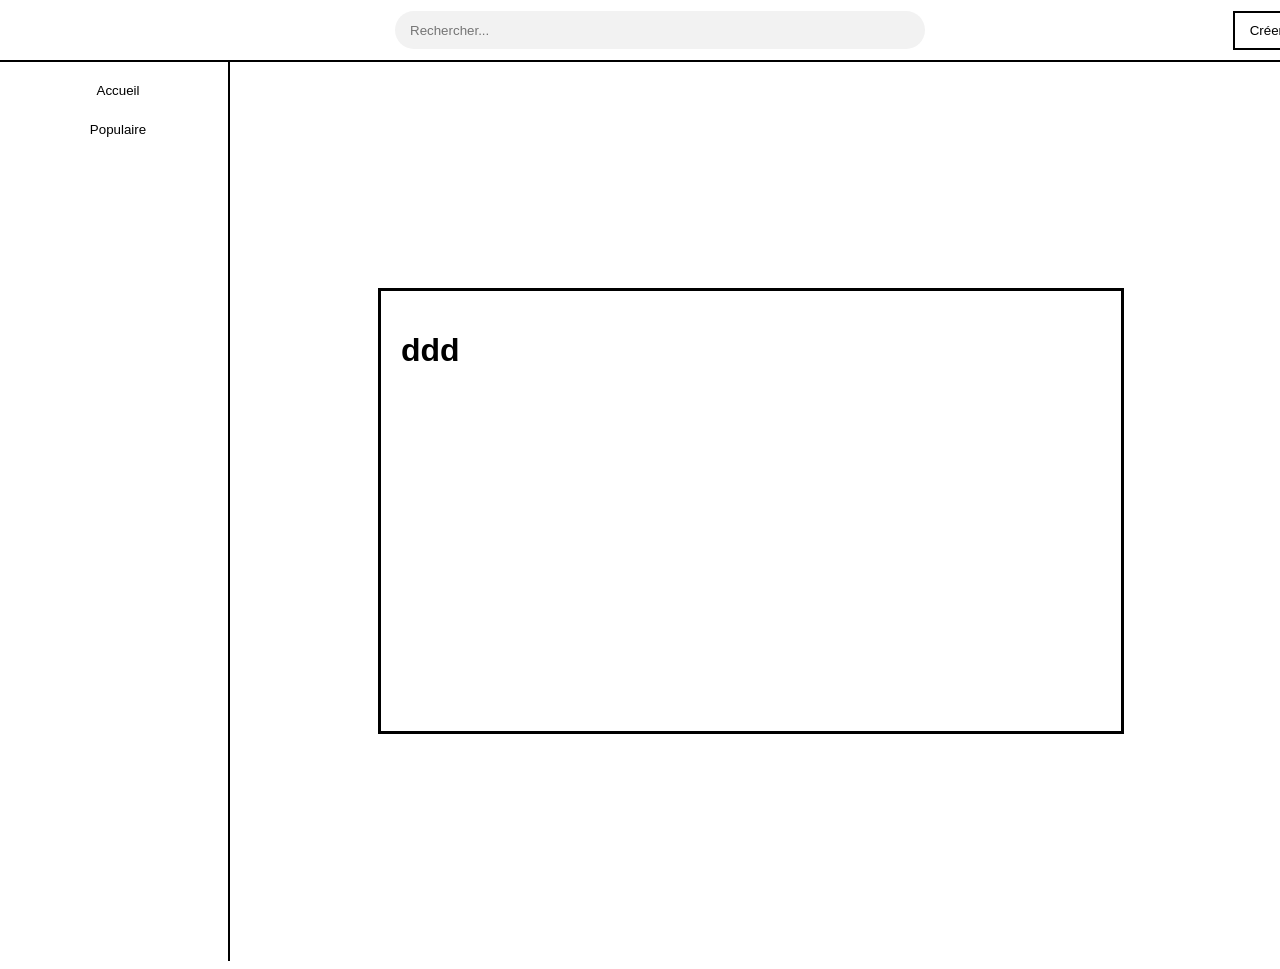
==== static/index.html @ 3c24279d "page d'accuiel+page creation de forum" ====
<!DOCTYPE html>
<html lang="fr">
<head>
  <title>Forum</title>
  <meta charset="utf8">
  <link rel="stylesheet" href="/src/style.css" />
</head>

<body>

<div class="topbar"></div>

<div class="topbar">
  <input type="text" class="search-bar" placeholder="Rechercher..." />
  <button class="create-btn" onclick="window.location.href='create.html'">
  Créer
</button>
</div>

  <div class="app">

    <div class="sidebar">
      <button class="home-btn">Accueil</button>
      <button class="popular-btn">Populaire</button>
    </div>

    <div class="content">

      <div class="forum-box">
        <h1>ddd</h1>
      </div>

    </div>

  </div>

  <script type="module" src="/src/main.js"></script>
</body>
</html>
---- src/style.css ----
body {
  font-family: Arial, sans-serif;
}

.app {
  display: flex;
  height: 100vh;
}

.sidebar {
  width: 200px;
  background-color: white;
  border-right: 2px solid black;
  padding: 10px;
}

.home-btn {
  width: 100%;
  padding: 10px;
  border: 2px solid rgb(255, 255, 255);
  background: white;
  cursor: pointer;
}

.home-btn:hover {
  background: black;
  color: white;
}

.content {
  flex: 1;
  display: flex;
  justify-content: center;
  align-items: center;
}

.forum-box {
  width: 700px;
  height: 400px;
  background: white;
  border: 3px solid rgb(0, 0, 0);
  padding: 20px;
}

.popular-btn {
  width: 100%;
  padding: 10px;
  border: 2px solid rgb(255, 255, 255);
  background: white;
  cursor: pointer;
}

.popular-btn:hover {
  background: black;
  color: white;
}

.topbar {
  height: 60px;
  width: 100%;
  background-color: white;
  border-bottom: 2px solid black;

  position: fixed;
  top: 0;
  left: 0;

  display: flex;
  align-items: center;
  padding: 0 20px;

  z-index: 1000;
}

.app {
  display: flex;
  height: 100vh;

  padding-top: 53px;
}

.search-bar {
  position: absolute;
  left: 50%;
  transform: translateX(-50%);

  width: 500px;
  height: 38px;

  border: none;
  border-radius: 999px;
  background: #f2f2f2;

  padding: 0 15px;
}

.create-btn {
  margin-left: auto;

  padding: 10px 15px;
  border: 2px solid black;
  background: white;
  cursor: pointer;
}

.create-btn:hover {
  background: black;
  color: white;
}

.create-forum-box {
  width: 500px;
  padding: 30px;

  border: 3px solid black;
  background: white;

  display: flex;
  flex-direction: column;
  gap: 20px;
}

.forum-input {
  height: 40px;
  padding: 10px;

  font-size: 16px;
  border: 2px solid black;
}

.forum-description {
  height: 150px;
  padding: 10px;

  font-size: 16px;
  border: 2px solid black;

  resize: none;
}

.submit-btn {
  padding: 12px;

  background: black;
  color: white;

  border: none;
  cursor: pointer;

  font-size: 16px;
}

.submit-btn:hover {
  opacity: 0.8;
}

.create-forum-box {
  width: 500px;
  padding: 30px;

  border: 3px solid black;
  background: white;

  display: flex;
  flex-direction: column;
  gap: 20px;
}

.create-title {
  font-weight: normal;
}

.forum-input {
  height: 40px;

  padding: 10px;

  font-size: 16px;

  border: 2px solid black;
}

.forum-description {
  height: 150px;

  padding: 10px;

  font-size: 16px;

  border: 2px solid black;

  resize: none;
}

.submit-btn {
  padding: 12px;

  background: black;
  color: white;

  border: none;

  cursor: pointer;

  font-size: 16px;
}

.submit-btn:hover {
  opacity: 0.8;
}
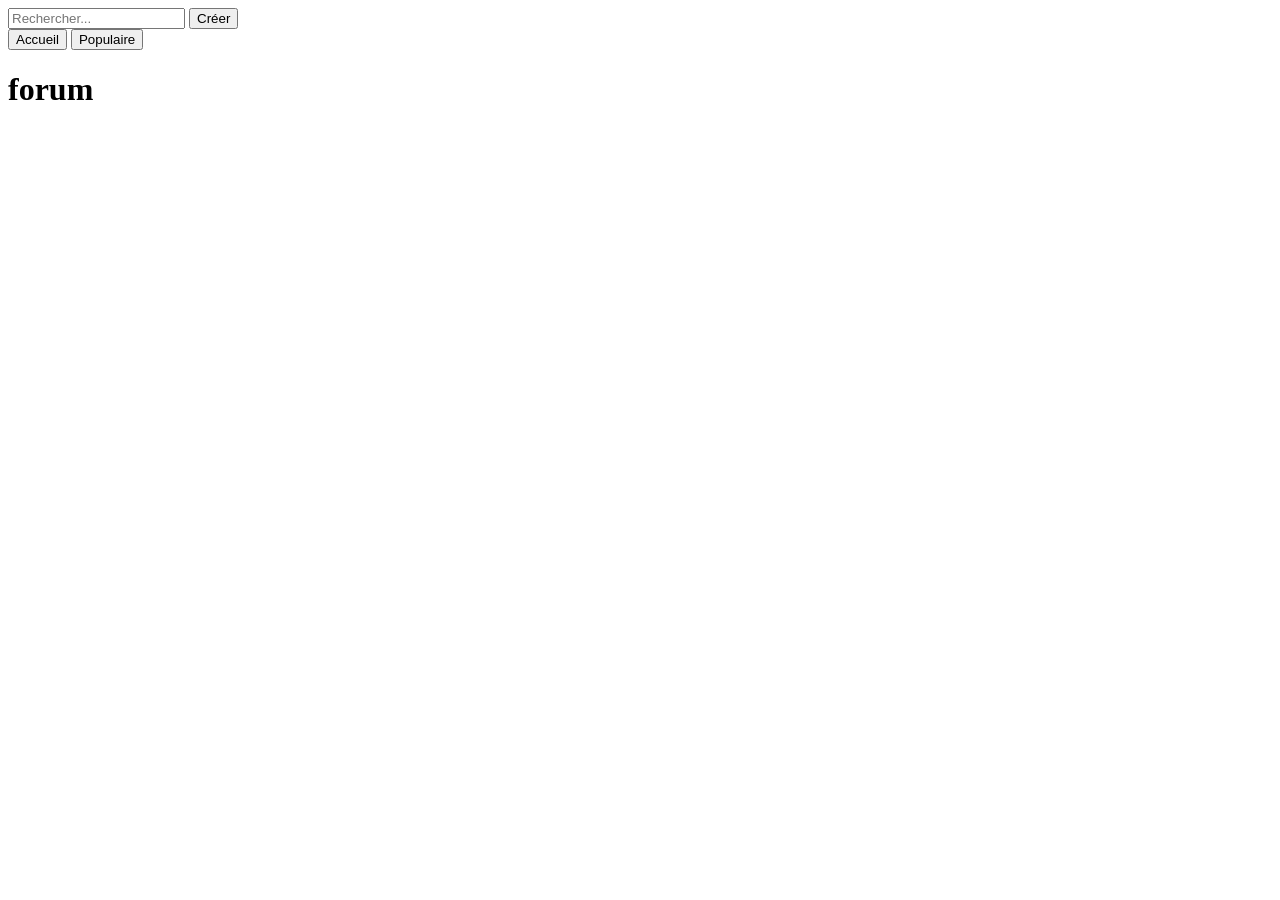
==== commit 8bd49243: "update src et static" ====
--- a/static/index.html
+++ b/static/index.html
@@ -1,17 +1,20 @@
 <!DOCTYPE html>
 <html lang="fr">
+
 <head>
   <title>Forum</title>
   <meta charset="utf8">
-  <link rel="stylesheet" href="/src/style.css" />
+
+  <link rel="stylesheet" href="style.css" />
 </head>
 
 <body>
 
-<div class="topbar"></div>
+  <div class="topbar"></div>
 
-<div class="topbar">
-  <input type="text" class="search-bar" placeholder="Rechercher..." />
+    <div class="topbar">
+  
+      <input type="text" class="search-bar" placeholder="Rechercher..." />
   <button class="create-btn" onclick="window.location.href='create.html'">
   Créer
 </button>
@@ -20,17 +23,19 @@
   <div class="app">
 
     <div class="sidebar">
-      <button class="home-btn">Accueil</button>
+      <button class="home-btn" onclick="window.location.href='index.html'" >
+      Accueil
+      </button>
       <button class="popular-btn">Populaire</button>
+    </div>  
+
+  <div class="content">
+
+    <div class="forum-box">
+      <h1>forum</h1>
     </div>
 
-    <div class="content">
-
-      <div class="forum-box">
-        <h1>ddd</h1>
-      </div>
-
-    </div>
+  </div>
 
   </div>
 
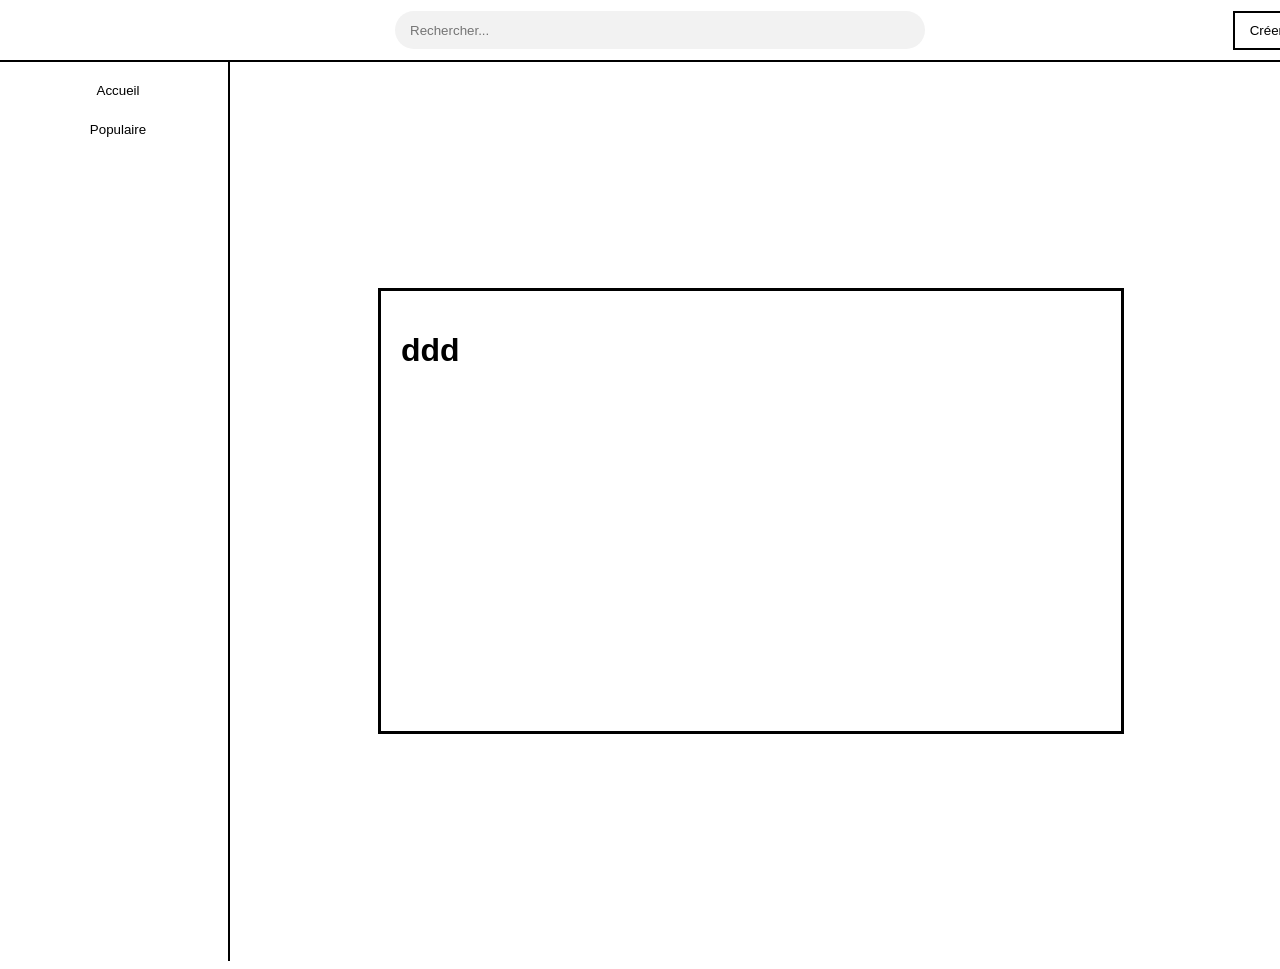
==== commit 01ff8b3b: "[MERGE] entre front et back" ====
--- a/static/index.html
+++ b/static/index.html
@@ -1,20 +1,17 @@
 <!DOCTYPE html>
 <html lang="fr">
-
 <head>
   <title>Forum</title>
   <meta charset="utf8">
-
-  <link rel="stylesheet" href="style.css" />
+  <link rel="stylesheet" href="css/style.css" />
 </head>
 
 <body>
 
-  <div class="topbar"></div>
+<div class="topbar"></div>
 
-    <div class="topbar">
-  
-      <input type="text" class="search-bar" placeholder="Rechercher..." />
+<div class="topbar">
+  <input type="text" class="search-bar" placeholder="Rechercher..." />
   <button class="create-btn" onclick="window.location.href='create.html'">
   Créer
 </button>
@@ -23,19 +20,17 @@
   <div class="app">
 
     <div class="sidebar">
-      <button class="home-btn" onclick="window.location.href='index.html'" >
-      Accueil
-      </button>
+      <button class="home-btn" onclick="window.location.href='protected/home.html'">Accueil</button>
       <button class="popular-btn">Populaire</button>
-    </div>  
-
-  <div class="content">
-
-    <div class="forum-box">
-      <h1>forum</h1>
     </div>
 
-  </div>
+    <div class="content">
+
+      <div class="forum-box">
+        <h1>ddd</h1>
+      </div>
+
+    </div>
 
   </div>
 
--- a/static/css/style.css
+++ b/static/css/style.css
@@ -0,0 +1,210 @@
+body {
+  font-family: Arial, sans-serif;
+}
+
+.app {
+  display: flex;
+  height: 100vh;
+}
+
+.sidebar {
+  width: 200px;
+  background-color: white;
+  border-right: 2px solid black;
+  padding: 10px;
+}
+
+.home-btn {
+  width: 100%;
+  padding: 10px;
+  border: 2px solid rgb(255, 255, 255);
+  background: white;
+  cursor: pointer;
+}
+
+.home-btn:hover {
+  background: black;
+  color: white;
+}
+
+.content {
+  flex: 1;
+  display: flex;
+  justify-content: center;
+  align-items: center;
+}
+
+.forum-box {
+  width: 700px;
+  height: 400px;
+  background: white;
+  border: 3px solid rgb(0, 0, 0);
+  padding: 20px;
+}
+
+.popular-btn {
+  width: 100%;
+  padding: 10px;
+  border: 2px solid rgb(255, 255, 255);
+  background: white;
+  cursor: pointer;
+}
+
+.popular-btn:hover {
+  background: black;
+  color: white;
+}
+
+.topbar {
+  height: 60px;
+  width: 100%;
+  background-color: white;
+  border-bottom: 2px solid black;
+
+  position: fixed;
+  top: 0;
+  left: 0;
+
+  display: flex;
+  align-items: center;
+  padding: 0 20px;
+
+  z-index: 1000;
+}
+
+.app {
+  display: flex;
+  height: 100vh;
+
+  padding-top: 53px;
+}
+
+.search-bar {
+  position: absolute;
+  left: 50%;
+  transform: translateX(-50%);
+
+  width: 500px;
+  height: 38px;
+
+  border: none;
+  border-radius: 999px;
+  background: #f2f2f2;
+
+  padding: 0 15px;
+}
+
+.create-btn {
+  margin-left: auto;
+
+  padding: 10px 15px;
+  border: 2px solid black;
+  background: white;
+  cursor: pointer;
+}
+
+.create-btn:hover {
+  background: black;
+  color: white;
+}
+
+.create-forum-box {
+  width: 500px;
+  padding: 30px;
+
+  border: 3px solid black;
+  background: white;
+
+  display: flex;
+  flex-direction: column;
+  gap: 20px;
+}
+
+.forum-input {
+  height: 40px;
+  padding: 10px;
+
+  font-size: 16px;
+  border: 2px solid black;
+}
+
+.forum-description {
+  height: 150px;
+  padding: 10px;
+
+  font-size: 16px;
+  border: 2px solid black;
+
+  resize: none;
+}
+
+.submit-btn {
+  padding: 12px;
+
+  background: black;
+  color: white;
+
+  border: none;
+  cursor: pointer;
+
+  font-size: 16px;
+}
+
+.submit-btn:hover {
+  opacity: 0.8;
+}
+
+.create-forum-box {
+  width: 500px;
+  padding: 30px;
+
+  border: 3px solid black;
+  background: white;
+
+  display: flex;
+  flex-direction: column;
+  gap: 20px;
+}
+
+.create-title {
+  font-weight: normal;
+}
+
+.forum-input {
+  height: 40px;
+
+  padding: 10px;
+
+  font-size: 16px;
+
+  border: 2px solid black;
+}
+
+.forum-description {
+  height: 150px;
+
+  padding: 10px;
+
+  font-size: 16px;
+
+  border: 2px solid black;
+
+  resize: none;
+}
+
+.submit-btn {
+  padding: 12px;
+
+  background: black;
+  color: white;
+
+  border: none;
+
+  cursor: pointer;
+
+  font-size: 16px;
+}
+
+.submit-btn:hover {
+  opacity: 0.8;
+}
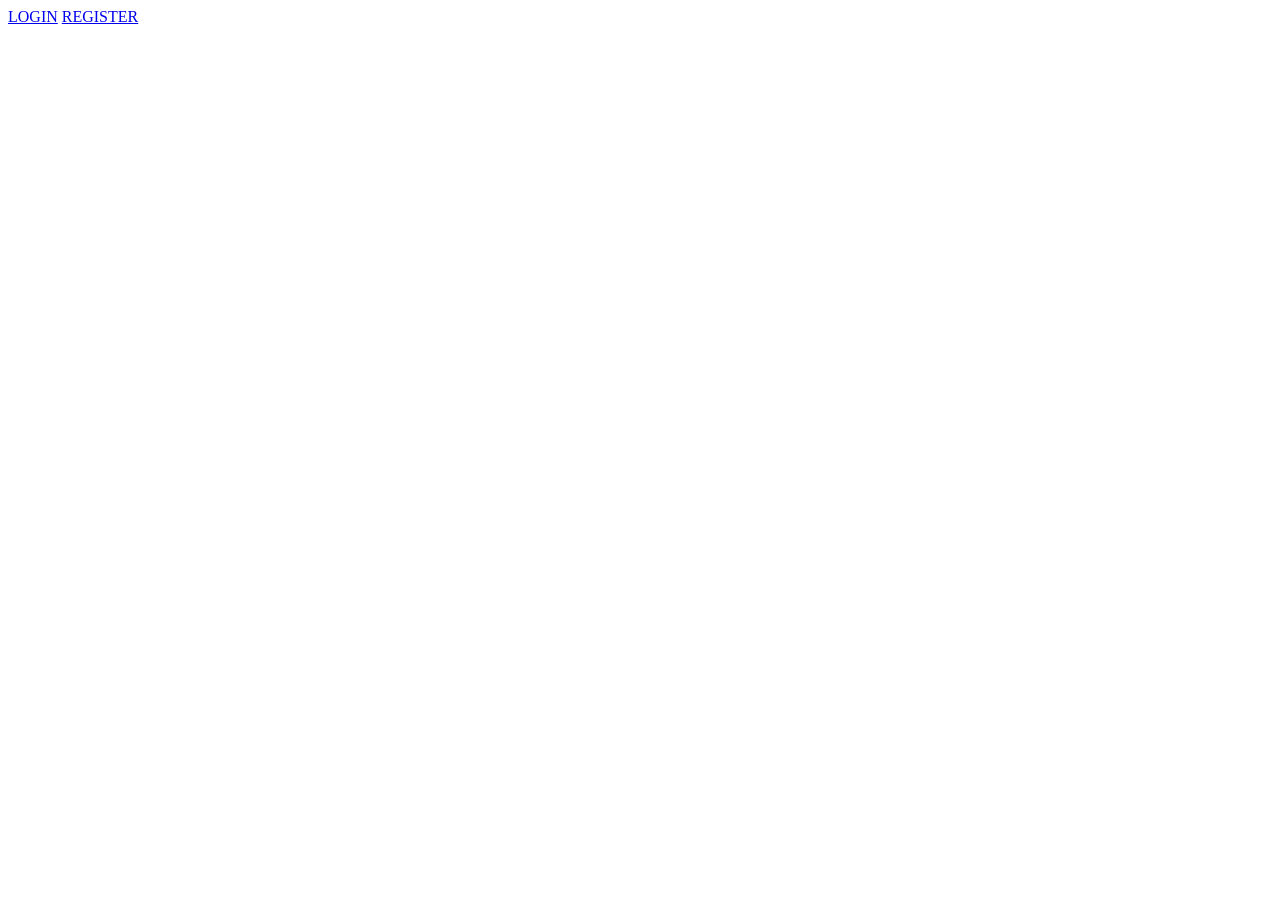
==== commit 5a676a5f: "debug" ====
--- a/static/index.html
+++ b/static/index.html
@@ -1,39 +1,15 @@
 <!DOCTYPE html>
 <html lang="fr">
+
 <head>
-  <title>Forum</title>
-  <meta charset="utf8">
-  <link rel="stylesheet" href="css/style.css" />
+    <title>Forum</title>
+    <meta charset="utf8">
+    <link rel="stylesheet" href="/static/css/index.css" />
 </head>
 
-<body>
+    <body>
+        <a href="/login">LOGIN</a>
+        <a href="/register">REGISTER</a>
+    </body>
 
-<div class="topbar"></div>
-
-<div class="topbar">
-  <input type="text" class="search-bar" placeholder="Rechercher..." />
-  <button class="create-btn" onclick="window.location.href='create.html'">
-  Créer
-</button>
-</div>
-
-  <div class="app">
-
-    <div class="sidebar">
-      <button class="home-btn" onclick="window.location.href='protected/home.html'">Accueil</button>
-      <button class="popular-btn">Populaire</button>
-    </div>
-
-    <div class="content">
-
-      <div class="forum-box">
-        <h1>ddd</h1>
-      </div>
-
-    </div>
-
-  </div>
-
-  <script type="module" src="/src/main.js"></script>
-</body>
 </html>
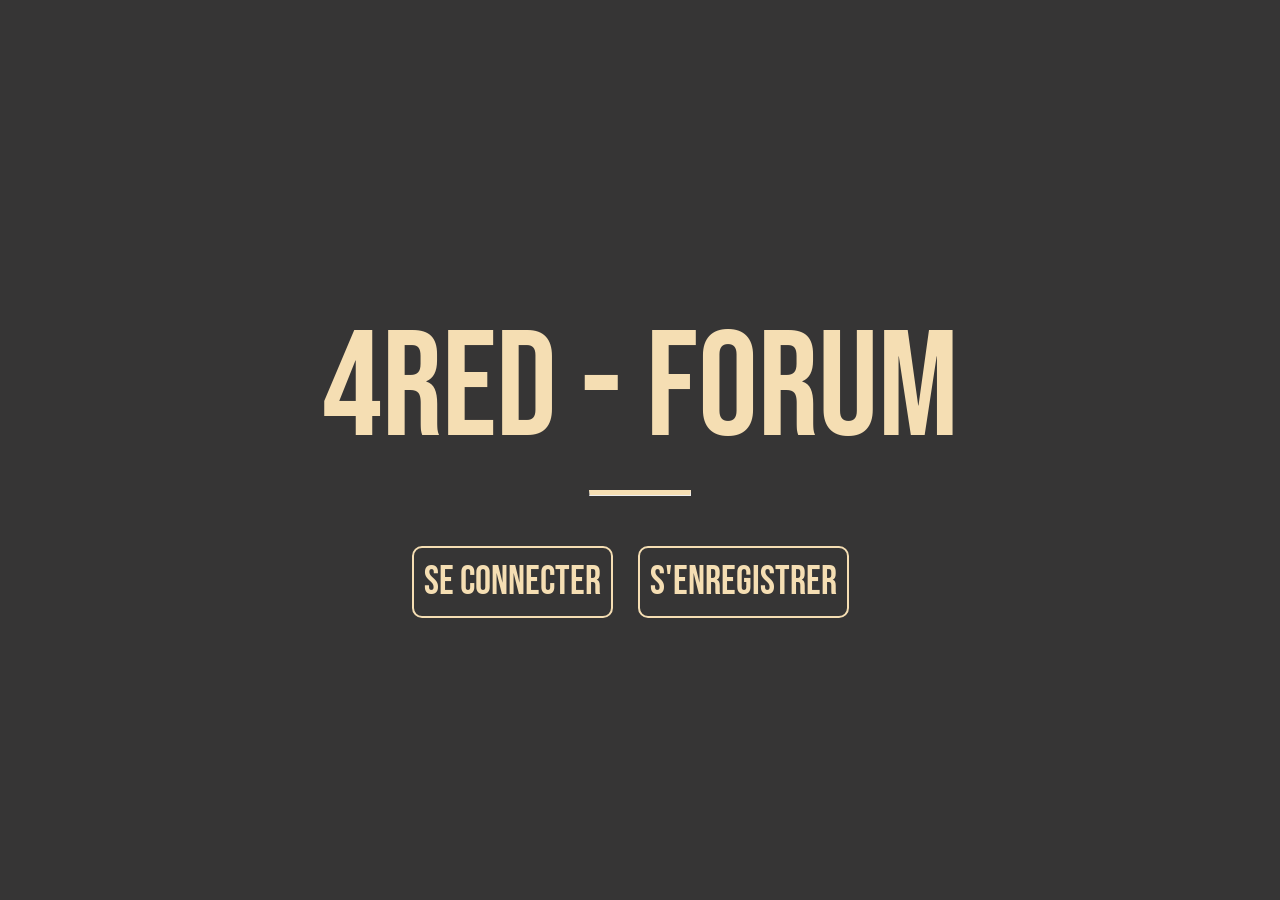
==== commit d52c73f2: "[MODIF] - db modification" ====
--- a/static/index.html
+++ b/static/index.html
@@ -5,11 +5,19 @@
     <title>Forum</title>
     <meta charset="utf8">
     <link rel="stylesheet" href="/static/css/index.css" />
+
+    <link rel="preconnect" href="https://fonts.googleapis.com">
+    <link rel="preconnect" href="https://fonts.gstatic.com" crossorigin>
+    <link href="https://fonts.googleapis.com/css2?family=Bebas+Neue&display=swap" rel="stylesheet">
 </head>
 
     <body>
-        <a href="/login">LOGIN</a>
-        <a href="/register">REGISTER</a>
+        <h1 id="title">4Red - FORUM</h1>
+        <hr class="border"></hr>
+        <div class="navbar">
+            <a id="btn_login" href="/login">Se Connecter</a>
+            <a id="btn_register" href="/register">S'enregistrer</a>
+        </div>
     </body>
 
 </html>
--- a/static/css/index.css
+++ b/static/css/index.css
@@ -0,0 +1,50 @@
+body {
+    background-color: rgb(54, 53, 53);
+}
+
+#title {
+    color: wheat;
+    font-size: 150px;
+    text-align: center;
+
+    margin-top: 300px;
+    margin-bottom: 10px;
+
+    font-family: "Bebas Neue", sans-serif;
+    font-weight: 400;
+    font-style: normal;
+}
+
+.border {
+    border-top: wheat solid 5px;
+    width: 100px;
+}
+
+.navbar {
+    display: flex;
+    align-items: center;
+    justify-content: center;
+    gap: 25px;
+    margin-top: 50px;
+    margin-right: 20px;
+}
+
+#btn_login, #btn_register {
+    background-color: rgb(54, 53, 53);
+    padding: 10px;
+    border-radius: 10px;
+    color: wheat;
+    font-style: normal;
+    text-decoration: none;
+    font-size: 40px;
+    border: wheat solid 2px;
+
+    font-family: "Bebas Neue", sans-serif;
+    font-weight: 400;
+    font-style: normal;
+}
+
+#btn_login:hover, #btn_register:hover {
+    background-color: rgba(245, 222, 179, 0.363);
+    transition-duration: 1s;
+}
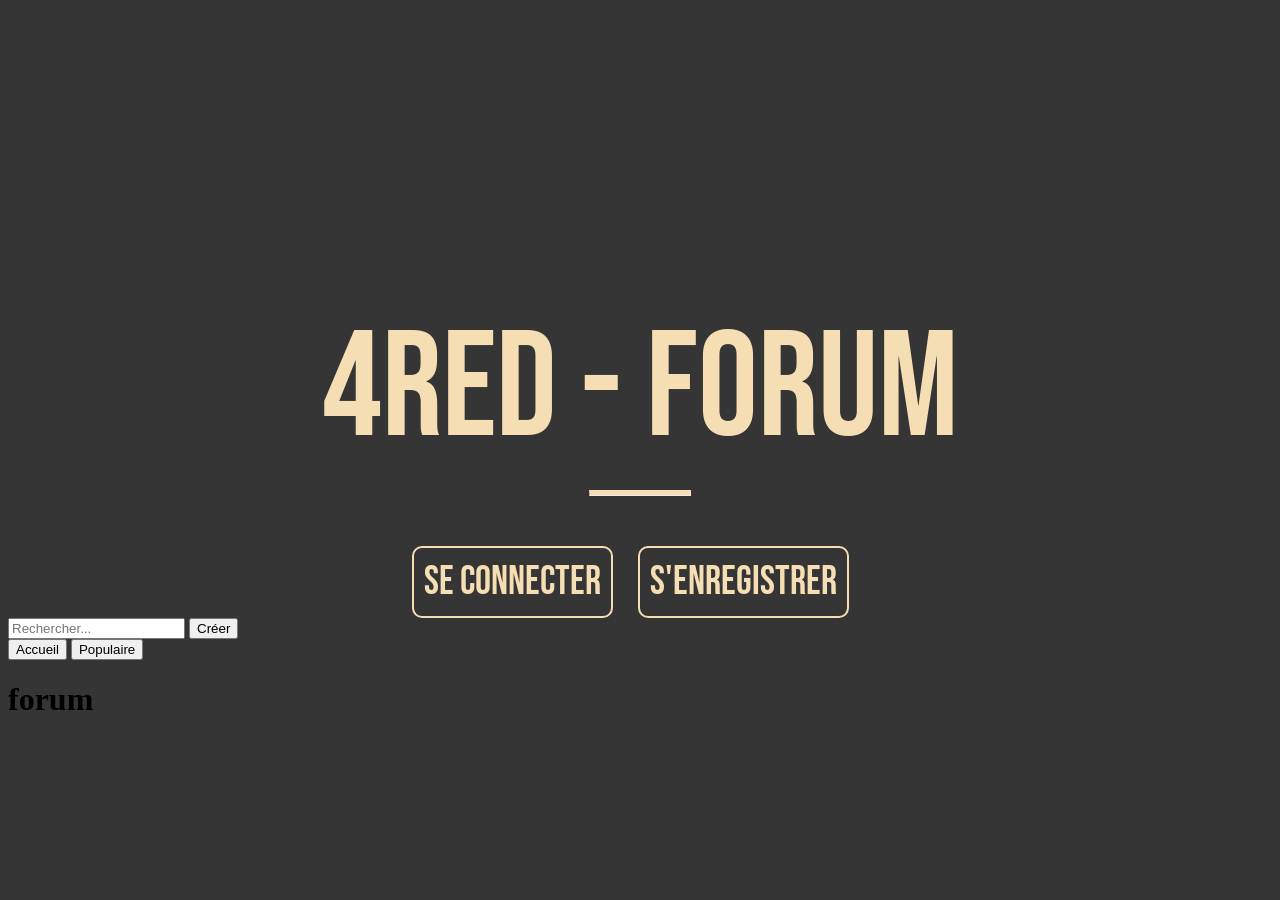
==== commit 65fa4a8a: "Merge branch 'backend' of https://github.com/JourBoon/RedditClone into backend" ====
--- a/static/index.html
+++ b/static/index.html
@@ -20,4 +20,35 @@
         </div>
     </body>
 
+  <div class="topbar"></div>
+
+    <div class="topbar">
+  
+      <input type="text" class="search-bar" placeholder="Rechercher..." />
+  <button class="create-btn" onclick="window.location.href='create.html'">
+  Créer
+</button>
+</div>
+
+  <div class="app">
+
+    <div class="sidebar">
+      <button class="home-btn" onclick="window.location.href='index.html'" >
+      Accueil
+      </button>
+      <button class="popular-btn">Populaire</button>
+    </div>  
+
+  <div class="content">
+
+    <div class="forum-box">
+      <h1>forum</h1>
+    </div>
+
+  </div>
+
+  </div>
+
+  <script type="module" src="/src/main.js"></script>
+</body>
 </html>
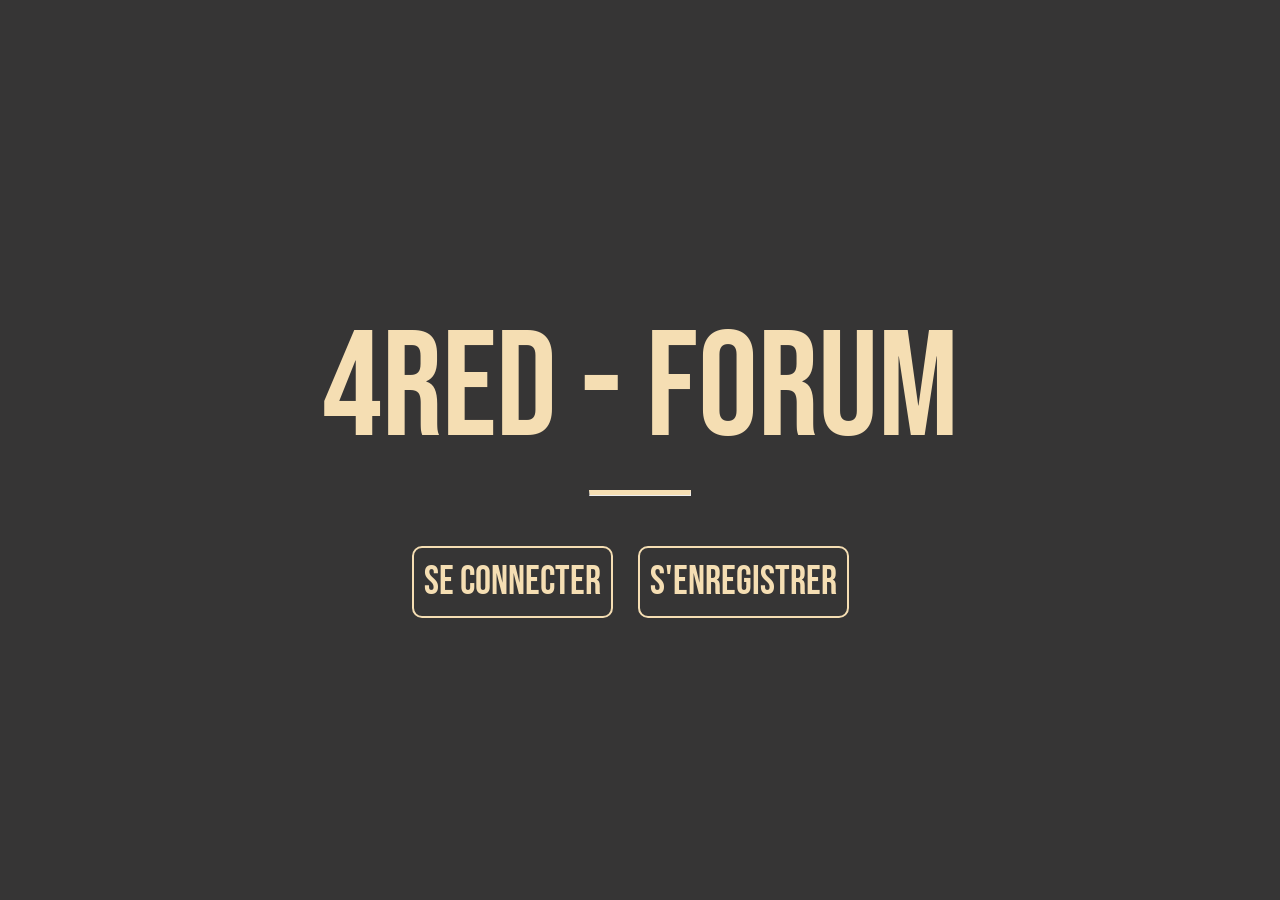
==== commit c9a8e528: "[FIX] beug index" ====
--- a/static/index.html
+++ b/static/index.html
@@ -2,53 +2,24 @@
 <html lang="fr">
 
 <head>
-    <title>Forum</title>
-    <meta charset="utf8">
-    <link rel="stylesheet" href="/static/css/index.css" />
+  <title>Forum</title>
+  <meta charset="utf8">
+  <link rel="stylesheet" href="/static/css/index.css" />
 
-    <link rel="preconnect" href="https://fonts.googleapis.com">
-    <link rel="preconnect" href="https://fonts.gstatic.com" crossorigin>
-    <link href="https://fonts.googleapis.com/css2?family=Bebas+Neue&display=swap" rel="stylesheet">
+  <link rel="preconnect" href="https://fonts.googleapis.com">
+  <link rel="preconnect" href="https://fonts.gstatic.com" crossorigin>
+  <link href="https://fonts.googleapis.com/css2?family=Bebas+Neue&display=swap" rel="stylesheet">
 </head>
 
-    <body>
-        <h1 id="title">4Red - FORUM</h1>
-        <hr class="border"></hr>
-        <div class="navbar">
-            <a id="btn_login" href="/login">Se Connecter</a>
-            <a id="btn_register" href="/register">S'enregistrer</a>
-        </div>
-    </body>
+<body>
+  <h1 id="title">4Red - FORUM</h1>
+  <hr class="border">
+  </hr>
+  <div class="navbar">
+    <a id="btn_login" href="/login">Se Connecter</a>
+    <a id="btn_register" href="/register">S'enregistrer</a>
+  </div>
+</body>
+</body>
 
-  <div class="topbar"></div>
-
-    <div class="topbar">
-  
-      <input type="text" class="search-bar" placeholder="Rechercher..." />
-  <button class="create-btn" onclick="window.location.href='create.html'">
-  Créer
-</button>
-</div>
-
-  <div class="app">
-
-    <div class="sidebar">
-      <button class="home-btn" onclick="window.location.href='index.html'" >
-      Accueil
-      </button>
-      <button class="popular-btn">Populaire</button>
-    </div>  
-
-  <div class="content">
-
-    <div class="forum-box">
-      <h1>forum</h1>
-    </div>
-
-  </div>
-
-  </div>
-
-  <script type="module" src="/src/main.js"></script>
-</body>
 </html>
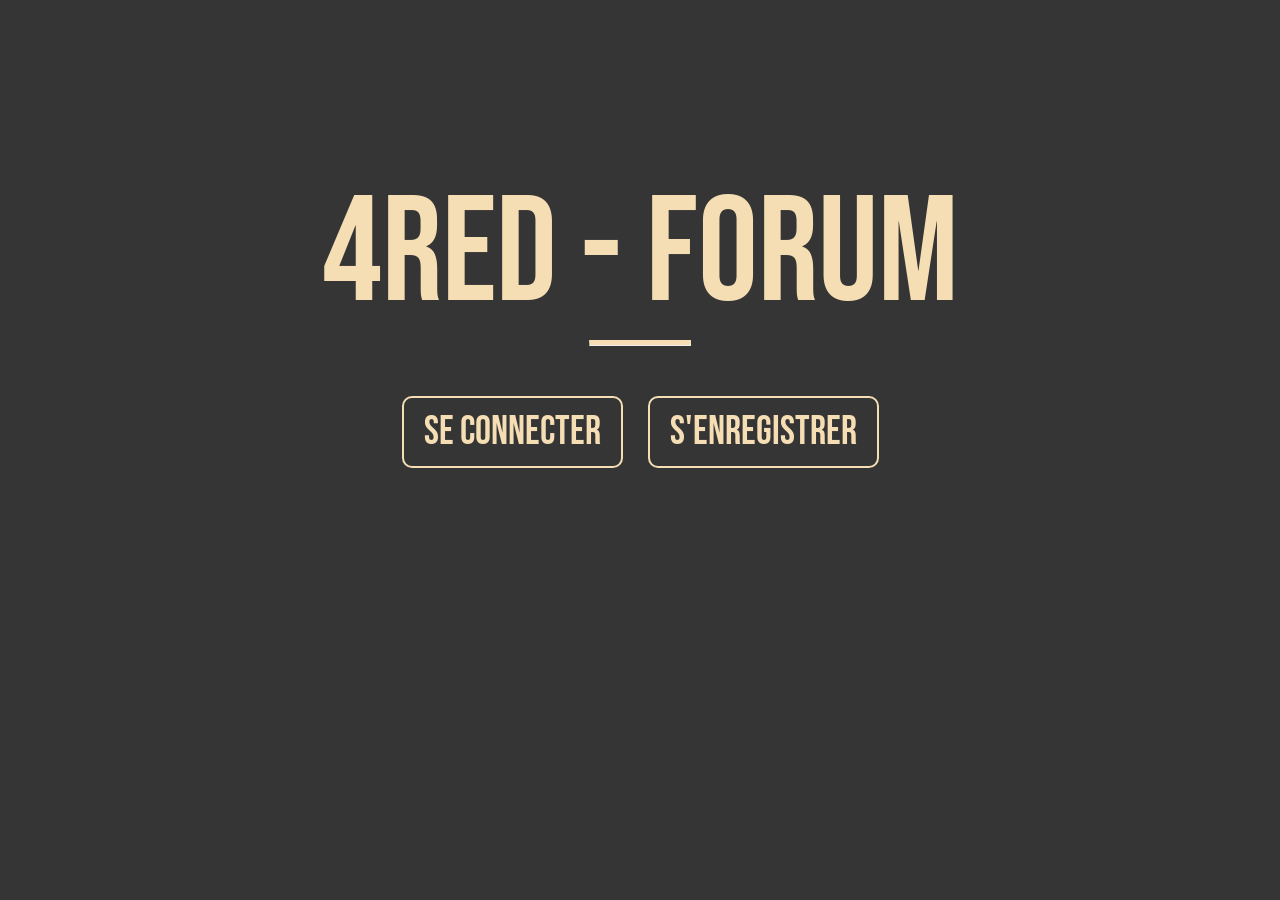
==== commit 43f5a373: "[MODIF] - app responsive" ====
--- a/static/index.html
+++ b/static/index.html
@@ -2,8 +2,10 @@
 <html lang="fr">
 
 <head>
-  <title>Forum</title>
-  <meta charset="utf8">
+  <title>Forum — 4Red</title>
+  <meta charset="utf-8">
+  <meta name="viewport" content="width=device-width, initial-scale=1.0">
+  <meta name="description" content="4Red Forum — Rejoignez la communauté">
   <link rel="stylesheet" href="/static/css/index.css" />
 
   <link rel="preconnect" href="https://fonts.googleapis.com">
@@ -20,6 +22,5 @@
     <a id="btn_register" href="/register">S'enregistrer</a>
   </div>
 </body>
-</body>
 
 </html>
--- a/static/css/index.css
+++ b/static/css/index.css
@@ -1,14 +1,25 @@
+
+
 body {
     background-color: rgb(54, 53, 53);
+    margin: 0;
+    padding: 0 16px;
+    min-height: 100vh;
+    display: flex;
+    flex-direction: column;
+    align-items: center;
+    box-sizing: border-box;
 }
 
 #title {
     color: wheat;
-    font-size: 150px;
+    
+    font-size: clamp(52px, 12vw, 150px);
     text-align: center;
-
-    margin-top: 300px;
+    
+    margin-top: clamp(60px, 20vh, 300px);
     margin-bottom: 10px;
+    line-height: 1;
 
     font-family: "Bebas Neue", sans-serif;
     font-weight: 400;
@@ -17,34 +28,64 @@
 
 .border {
     border-top: wheat solid 5px;
-    width: 100px;
+    
+    width: clamp(60px, 8vw, 100px);
+    margin: 0;
 }
 
 .navbar {
     display: flex;
     align-items: center;
     justify-content: center;
-    gap: 25px;
-    margin-top: 50px;
-    margin-right: 20px;
+    flex-wrap: wrap;
+    gap: clamp(12px, 2vw, 25px);
+    margin-top: clamp(24px, 4vw, 50px);
+    width: 100%;
 }
 
 #btn_login, #btn_register {
     background-color: rgb(54, 53, 53);
-    padding: 10px;
+    padding: clamp(8px, 1.2vw, 10px) clamp(14px, 2vw, 20px);
     border-radius: 10px;
     color: wheat;
-    font-style: normal;
     text-decoration: none;
-    font-size: 40px;
+    
+    font-size: clamp(22px, 3.5vw, 40px);
     border: wheat solid 2px;
+    text-align: center;
+    box-sizing: border-box;
 
     font-family: "Bebas Neue", sans-serif;
     font-weight: 400;
     font-style: normal;
+    transition: background-color 0.3s ease;
 }
 
 #btn_login:hover, #btn_register:hover {
     background-color: rgba(245, 222, 179, 0.363);
-    transition-duration: 1s;
+}
+
+
+@media (max-width: 480px) {
+    body {
+        padding: 0 14px;
+    }
+
+    #title {
+        font-size: 13vw;
+        margin-top: 14vw;
+    }
+
+    .navbar {
+        flex-direction: column;
+        width: 100%;
+        gap: 12px;
+    }
+
+    #btn_login, #btn_register {
+        width: 100%;
+        font-size: 6vw;
+        padding: 10px 20px;
+        border-radius: 12px;
+    }
 }
